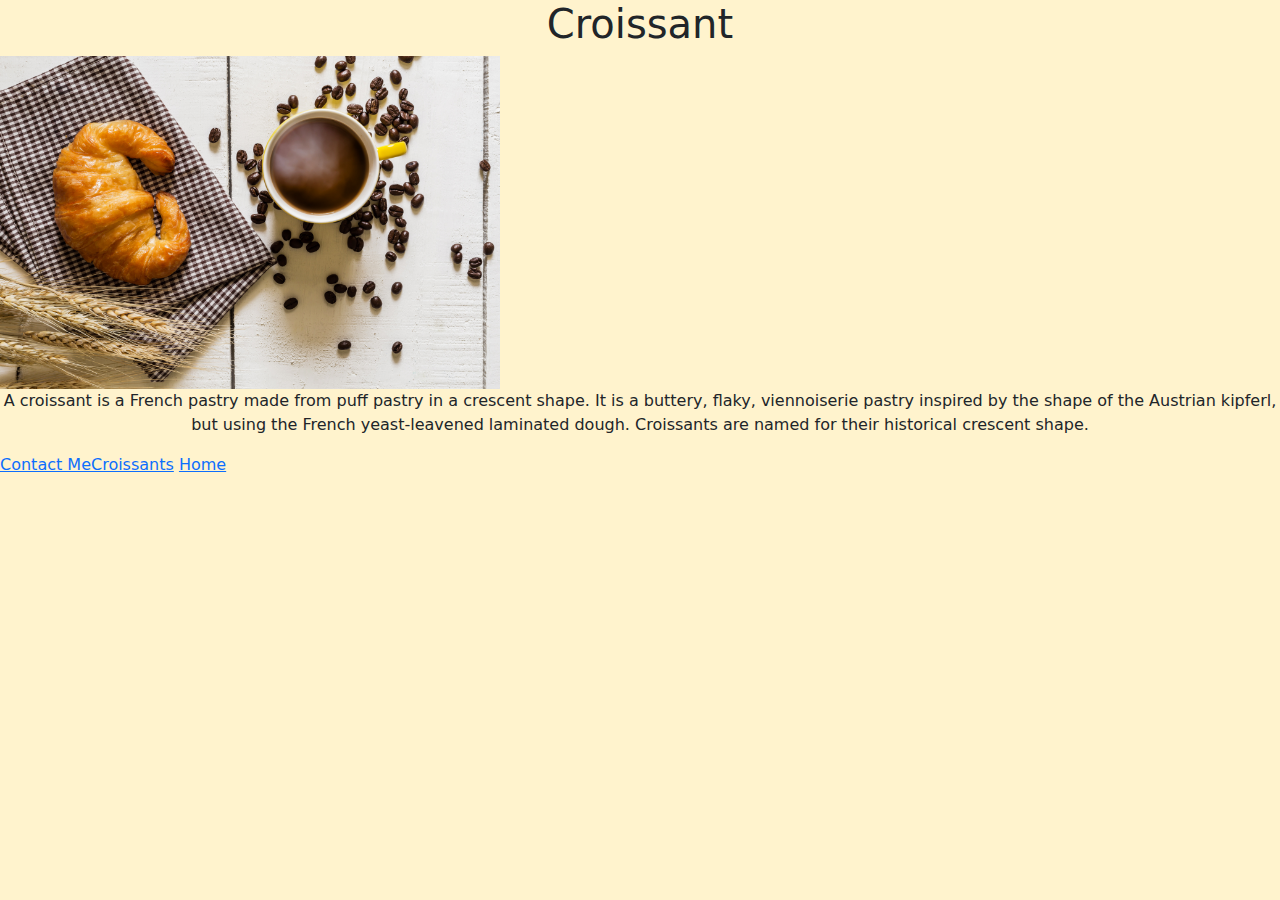
==== index.html @ c20f8e71 "addded files html" ====
<!DOCTYPE html>
<html lang="en">
  <head>
    <meta charset="UTF-8" />
    <meta name="viewport" content="width=device-width, initial-scale=1.0" />
    <link
      href="https://cdn.jsdelivr.net/npm/bootstrap@5.3.3/dist/css/bootstrap.min.css"
      rel="stylesheet"
      integrity="sha384-QWTKZyjpPEjISv5WaRU9OFeRpok6YctnYmDr5pNlyT2bRjXh0JMhjY6hW+ALEwIH"
      crossorigin="anonymous"
    />
    <link rel="stylesheet" href="style.css" />
    <title>Croissant</title>
  </head>
  <body class="bg-warning-subtle">
    <h1 class="text-center">Croissant</h1>
    <img src="images/croissant.jpg" width="500px" class="" />
    <p class="text-center">
      A croissant is a French pastry made from puff pastry in a crescent shape.
      It is a buttery, flaky, viennoiserie pastry inspired by the shape of the
      Austrian kipferl, but using the French yeast-leavened laminated dough.
      Croissants are named for their historical crescent shape.
    </p>
    <footer>
      <a href="/contact.html">Contact Me</a
      ><a href="/images.html">Croissants</a>
      <a href="/index.html">Home</a>
    </footer>
  </body>
</html>
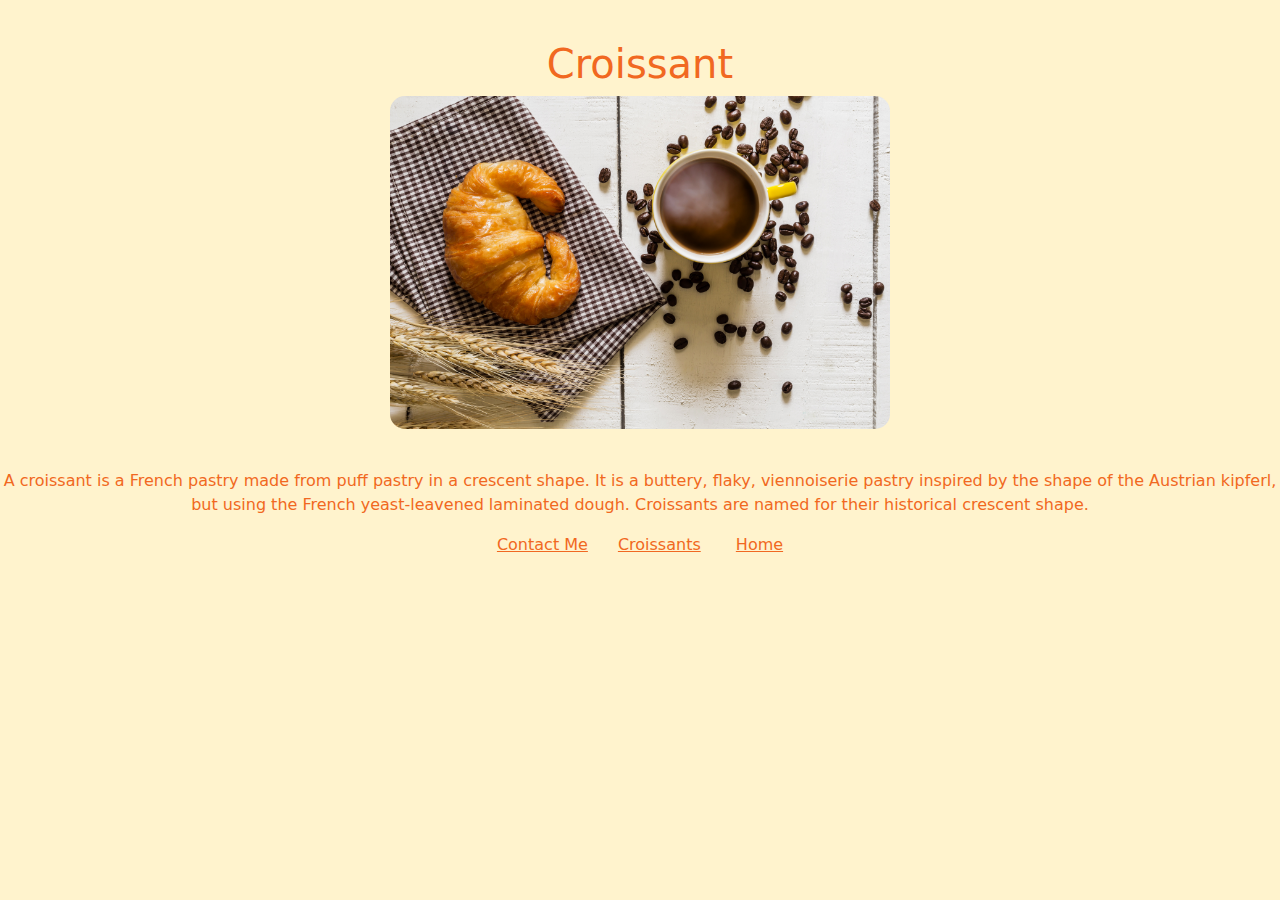
==== commit bb2bd15a: "edited mages and fonts" ====
--- a/index.html
+++ b/index.html
@@ -14,7 +14,7 @@
   </head>
   <body class="bg-warning-subtle">
     <h1 class="text-center">Croissant</h1>
-    <img src="images/croissant.jpg" width="500px" class="" />
+    <img src="images/croissant.jpg" width="500px" class="croissant-image" />
     <p class="text-center">
       A croissant is a French pastry made from puff pastry in a crescent shape.
       It is a buttery, flaky, viennoiserie pastry inspired by the shape of the
--- a/style.css
+++ b/style.css
@@ -0,0 +1,52 @@
+footer {
+  text-align: center;
+}
+
+footer a {
+  text-align: center;
+  margin: 0 15px;
+  color: #f16821;
+}
+
+.croissant-image {
+  display: block;
+  margin: auto;
+  border-radius: 15px;
+}
+
+.images-page {
+  background-image: url(images/croissants.jpg);
+}
+
+.footer-images a {
+  background-color: #fde9df;
+  padding: 10px 20px 10px 20px;
+  color: #402a23;
+}
+
+.footer-images {
+  margin-top: 150px;
+}
+
+h2 {
+  margin-top: 40px;
+  color: #402a23;
+  text-align: center;
+}
+
+#image-me {
+  display: block;
+  margin: 40px auto;
+  border-radius: 10px;
+}
+
+p,
+h1 {
+  color: #f16821;
+  margin-top: 40px;
+}
+
+#email {
+  display: block;
+  color: #f16821;
+}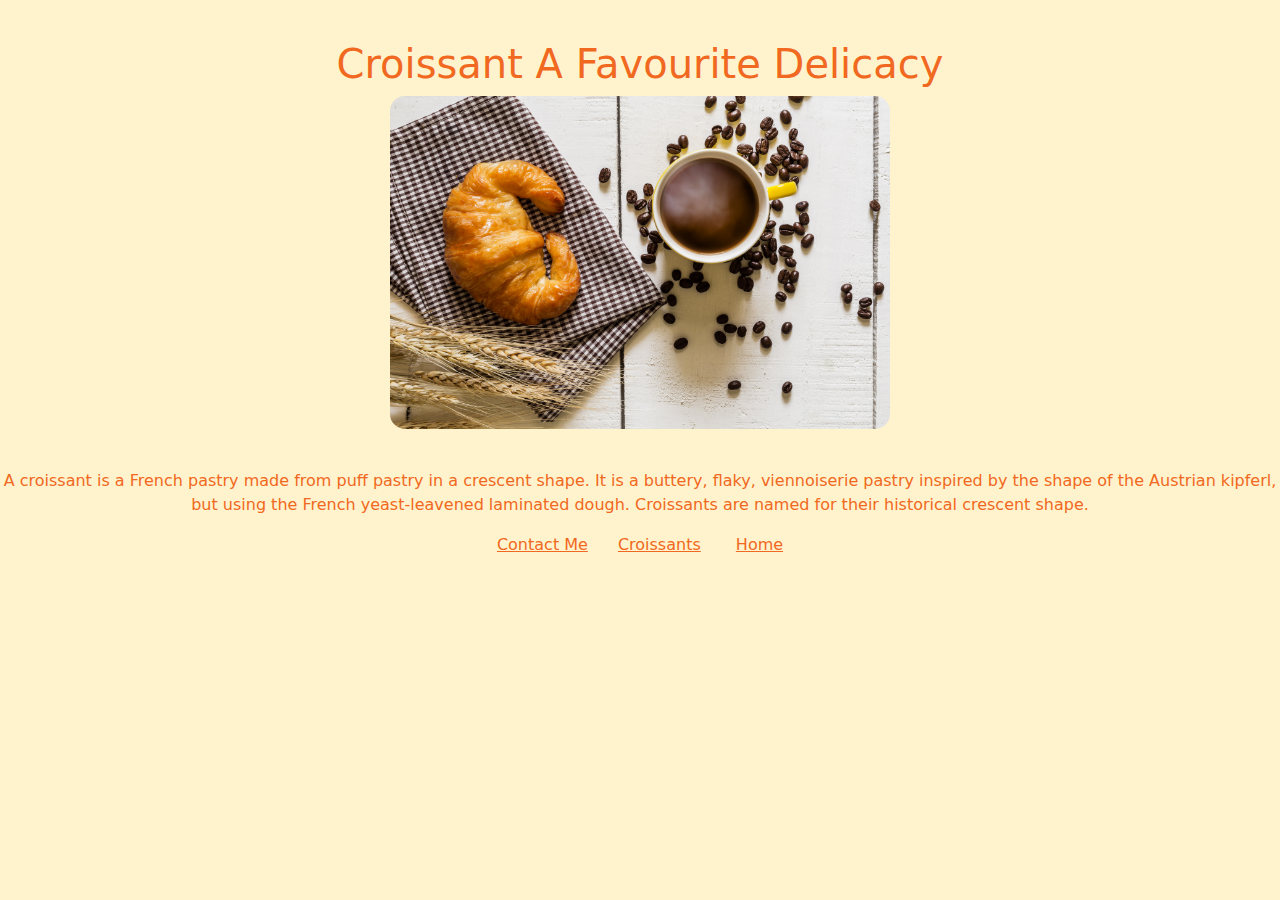
==== commit ddeafa46: "made website SEO friendly" ====
--- a/index.html
+++ b/index.html
@@ -2,6 +2,10 @@
 <html lang="en">
   <head>
     <meta charset="UTF-8" />
+    <meta
+      name="description"
+      content="Croissants are a delicacy enjoyed for dessert or snacks."
+    />
     <meta name="viewport" content="width=device-width, initial-scale=1.0" />
     <link
       href="https://cdn.jsdelivr.net/npm/bootstrap@5.3.3/dist/css/bootstrap.min.css"
@@ -10,11 +14,16 @@
       crossorigin="anonymous"
     />
     <link rel="stylesheet" href="style.css" />
-    <title>Croissant</title>
+    <title>Croissant Delicacy</title>
   </head>
   <body class="bg-warning-subtle">
-    <h1 class="text-center">Croissant</h1>
-    <img src="images/croissant.jpg" width="500px" class="croissant-image" />
+    <h1 class="text-center">Croissant A Favourite Delicacy</h1>
+    <img
+      src="images/croissant.jpg"
+      width="500px"
+      class="croissant-image"
+      title="Croissants"
+    />
     <p class="text-center">
       A croissant is a French pastry made from puff pastry in a crescent shape.
       It is a buttery, flaky, viennoiserie pastry inspired by the shape of the
